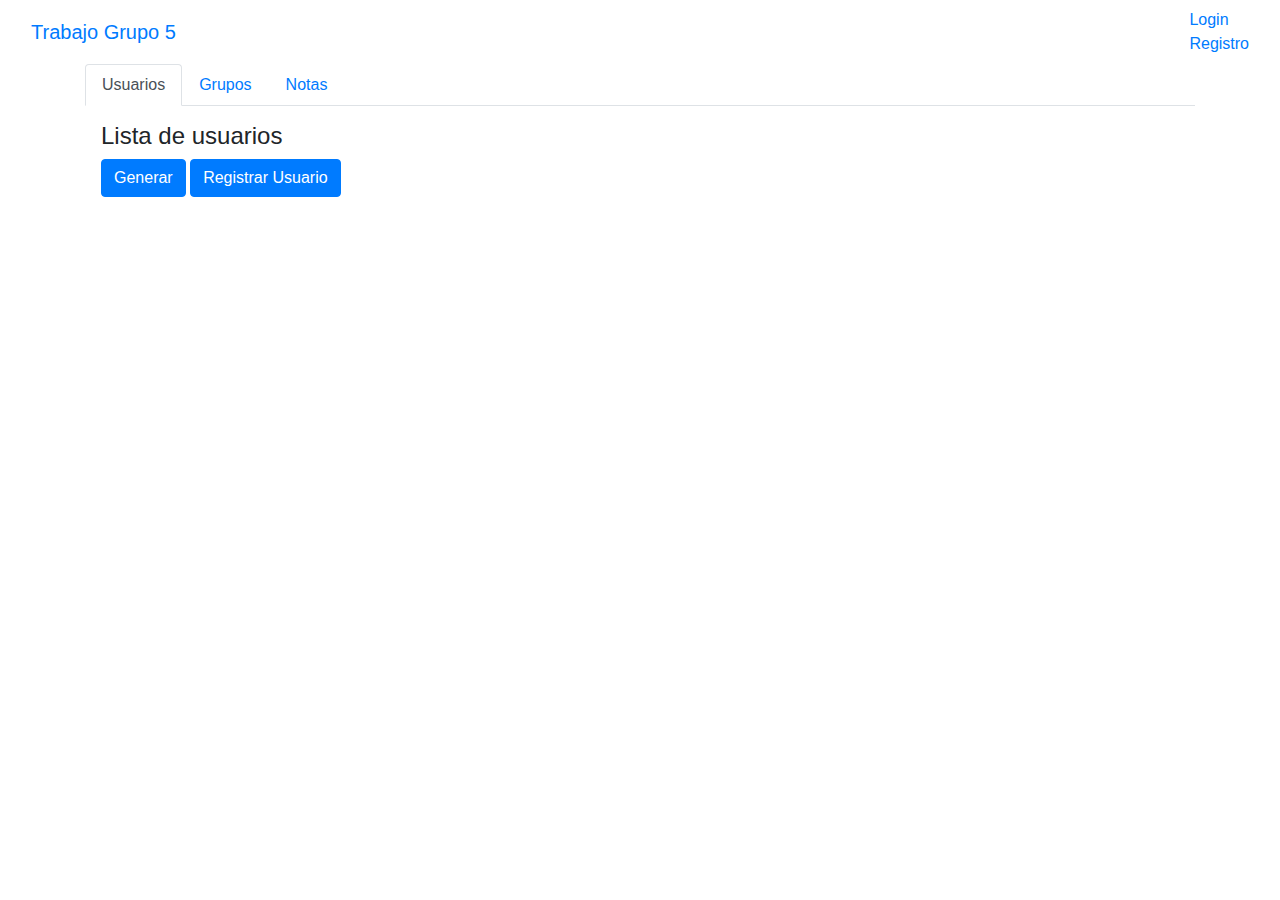
==== Index.html @ c3706740 "merge" ====
<!DOCTYPE html>
<html lang="es">

<head>
    <title>Trabajo Grupo 5</title>
    <meta charset="utf-8" />
    <meta name="viewport" content="width=device-width, initial-scale=1" />
    <link rel="stylesheet" href="https://maxcdn.bootstrapcdn.com/bootstrap/4.0.0/css/bootstrap.min.css" integrity="sha384-Gn5384xqQ1aoWXA+058RXPxPg6fy4IWvTNh0E263XmFcJlSAwiGgFAW/dAiS6JXm" crossorigin="anonymous" />

    <link rel="stylesheet" href="styles.css" />
</head>

<body>
    <nav class="navbar navbar-default">
        <div class="container-fluid">
            <div class="navbar-header">
                <a class="navbar-brand" href="#">Trabajo Grupo 5</a>
            </div>
            <ul class="nav navbar-nav">
                <li>
                    <a href="#" id="btnLogin" name="btnLogin" value="Login" data-toggle="modal" data-target="#modalLogin">Login</a
            >
          </li>
          <li>
            <a
              href="#"
              id="btnRegistro"
              name="btnRegistro"
              value="Registro"
              data-toggle="modal"
              data-target="#modalRegistroUsuario"
              >Registro</a
            >
          </li>
        </ul>
      </div>
    </nav>

    <div class="container">
      <div class="row">
        <div class="col-12">
          <nav>
            <div class="nav nav-tabs" id="nav-tab" role="tablist">
              <a
                class="nav-item nav-link active"
                id="nav-home-tab"
                data-toggle="tab"
                href="#contenedor-usuarios"
                role="tab"
                aria-controls="nav-home"
                aria-selected="true"
                >Usuarios</a
              >
              <a
                class="nav-item nav-link"
                id="nav-profile-tab"
                data-toggle="tab"
                href="#contenedor-grupos"
                role="tab"
                aria-controls="nav-profile"
                aria-selected="false"
                >Grupos</a
              >
              <a
                class="nav-item nav-link"
                id="nav-contact-tab"
                data-toggle="tab"
                href="#contenedor-notas"
                role="tab"
                aria-controls="nav-contact"
                aria-selected="false"
                >Notas</a
              >
            </div>
          </nav>
          <div class="tab-content" id="nav-tabContent">
            <!--CONTENEDOR DE USUARIOS-->
            <div
              class="tab-pane fade active show p-3"
              id="contenedor-usuarios"
              role="tabpanel"
              aria-labelledby="nav-home-tab"
            >
              <h4>Lista de usuarios</h4>
              <input
                type="button"
                class="btn btn-primary"
                onclick="generarTablaUsuarios();"
                value="Generar"
              />

              <button
                type="button"
                class="btn btn-primary"
                data-toggle="modal"
                data-target="#modalRegistroUsuario"
              >
                Registrar Usuario
              </button>
            </div>
            <!--FIN CONTENEDOR USUARIO-->

            <!--CONTENEDOR DE GRUPOS-->
            <div
              class="tab-pane fade p-3"
              id="contenedor-grupos"
              role="tabpanel"
              aria-labelledby="nav-home-tab"
            >
              <h4>Lista de grupos</h4>
              <button
                type="button"
                class="btn btn-primary"
                data-toggle="modal"
                data-target="#modalRegistroGrupos"
                ;
              >
                Crear grupo
              </button>

              <input
                type="button"
                class="btn btn-primary"
                id="generarTablaGrupos"
                onclick="generarTablaGrupos();"
                value="Generar"
              />
            </div>

            <!--CONTENEDOR DE NOTAS-->
            <div
              class="tab-pane fade p-3"
              id="contenedor-notas"
              role="tabpanel"
              aria-labelledby="nav-contact-tab"
            >
              <h4>Lista de notas</h4>
              <button
                type="button"
                class="btn btn-primary"
                data-toggle="modal"
                data-target="#modalCreacionNota"
              >
                Nueva nota
              </button>
              <button
                type="button"
                class="btn btn-primary"
                data-toggle="modal"
                data-target="#modalBusquedaUsuario"
              >
              Notas por usuario
              </button>
<<<<<<< HEAD
              <button
                type="button"
                class="btn btn-primary"
                data-toggle="modal"
                data-target="#modalBusquedaUsuario"
              >
              Notas por usuario
              </button>

=======
>>>>>>> notas
            </div>
            <div id="imprimeNotas"></div>
          </div>
        </div>
      </div>
    </div>

    <!------------------MODALES------------------>

    <!--MODAL LOGIN-->
    <div class="modal" tabindex="-1" role="dialog" id="modalLogin">
      <div class="modal-dialog" role="document">
        <div class="modal-content">
          <div class="modal-body">
            <form name="frmLogin" action="notas.html" class="form-horizontal">
              <fieldset>
                <!-- Form Name -->
                <legend>Login</legend>

                <div class="alert text-center ocultar" role="alert"></div>
                <!-- Text input-->
                <div class="form-group">
                  <label class="col-md-4 control-label" for="txtNombreUsuario"
                    >Nombre de Usuario</label
                  >
                  <div class="col-md-4">
                    <input
                      id="txtNombreUsuario"
                      name="txtNombreUsuario"
                      type="text"
                      placeholder="Mail"
                      class="form-control input-md"
                      required
                    />
                  </div>
                </div>

                <!-- Text input-->
                <div class="form-group">
                  <label class="col-md-4 control-label" for="txtContraseña"
                    >Contraseña</label
                  >
                  <div class="col-md-4">
                    <input
                      id="txtContraseña"
                      name="txtContraseña"
                      type="text"
                      placeholder="Contraseña"
                      class="form-control input-md"
                      required
                    />
                  </div>
                </div>

                <!-- Button -->
                <div class="form-group">
                  <label
                    class="col-md-4 control-label"
                    for="btnModalLogin"
                  ></label>
                  <div class="col-md-4">
                    <input
                      type="button"
                      id="btnModalLogin"
                      name="btnModalLogin"
                      class="btn btn-primary"
                      value="Entrar"
                      onclick=""
                    />
                    <input
                      type="button"
                      id="btnCerrarModalLogin"
                      name="btnCerrarModalLogin"
                      class="btn btn-primary"
                      value="Cerrar"
                      data-dismiss="modal"
                    />
                  </div>
                </div>
              </fieldset>
            </form>
          </div>
        </div>
      </div>
    </div>

    <!--MODAL REGISTRO-->
    <div class="modal" tabindex="-1" role="dialog" id="modalRegistroUsuario">
      <div class="modal-dialog" role="document">
        <div class="modal-content">
          <div class="modal-body">
            <form name="frmRegistro" class="form-horizontal">
              <div class="alert ocultar text-center" role="alert"></div>
              <!-- Text input-->
              <div class="form-group">
                <label class="control-label" for="txtNombre">Nombre</label>

                <input
                  id="txtNombre"
                  name="txtNombre"
                  type="text"
                  placeholder="Nombre"
                  class="form-control input-md"
                />
                <small class="form-text text-danger"></small>
              </div>

              <!-- Text input-->
              <div class="form-group">
                <label class="control-label" for="txtIdUsuario"
                  >Nombre de usuario</label
                >

                <input
                  id="txtIdUsuario"
                  name="txtIdUsuario"
                  type="text"
                  placeholder="Id de usuario"
                  class="form-control input-md"
                />
                <small class="form-text text-danger"></small>
              </div>

              <!-- Text input-->
              <div class="form-group">
                <label class="control-label" for="txtMail">E-Mail</label>

                <input
                  id="txtMail"
                  name="txtMail"
                  type="text"
                  id="iptRegistroEmail"
                  placeholder="Mail"
                  class="form-control input-md"
                />
                <small class="form-text text-danger"></small>
              </div>

              <!-- Text input-->
              <div class="form-group">
                <label class="control-label" for="txtContraseña"
                  >Contraseña</label
                >

                <input
                  id="txtContraseña"
                  name="txtContraseña"
                  id="iptRegistroPassword"
                  type="password"
                  placeholder="Contraseña"
                  class="form-control input-md"
                />
                <small class="form-text text-danger"></small>
              </div>
            </form>
          </div>
          <div class="modal-footer">
            <input
              type="button"
              class="btn btn-primary"
              value="Registrarse"
              id="btnRegistrarUsuario"
            />
            <button
              type="button"
              class="btn btn-secondary"
              data-dismiss="modal"
            >
              Close
            </button>
          </div>
        </div>
      </div>
    </div>

    <!--MODAL EDITAR USUARIO-->
    <div class="modal" tabindex="-1" role="dialog" id="modalEditarUsuario">
      <div class="modal-dialog" role="document">
        <div class="modal-content">
          <div class="modal-body">
            <form name="frmEdicion" class="form-horizontal">
              <div class="alert ocultar text-center" role="alert"></div>
              <!-- Text input-->
              <div class="form-group">
                <label class="control-label" for="txtNombre">Nombre</label>

                <input
                  name="txtNombre"
                  type="text"
                  placeholder="Nombre"
                  class="form-control input-md"
                />
                <small class="form-text text-danger"></small>
              </div>

              <!-- Text input-->
              <div class="form-group">
                <label class="control-label" for="txtIdUsuario"
                  >Nombre de usuario</label
                >

                <input
                  name="txtIdUsuario"
                  type="text"
                  placeholder="Id de usuario"
                  class="form-control input-md"
                />
                <small class="form-text text-danger"></small>
              </div>

              <!-- Text input-->
              <div class="form-group">
                <label class="control-label" for="txtMail">E-Mail</label>

                <input
                  name="txtMail"
                  type="text"
                  placeholder="Mail"
                  class="form-control input-md"
                />
                <small class="form-text text-danger"></small>
              </div>

              <!-- Text input-->
              <div class="form-group">
                <label class="control-label" for="txtContraseña"
                  >Contraseña</label
                >

                <input
                  name="txtContraseña"
                  type="password"
                  placeholder="Contraseña"
                  class="form-control input-md"
                />
                <small class="form-text text-danger"></small>
              </div>
            </form>
          </div>
          <div class="modal-footer">
            <input
              type="button"
              class="btn btn-primary"
              value="Modificar Usuario"
              id="btnModificarUsuario"
            />
            <button
              type="button"
              class="btn btn-secondary"
              data-dismiss="modal"
            >
              Close
            </button>
          </div>
        </div>
      </div>
    </div>

    <!--MODAL AÑADIR GRUPOS-->
    <div
      class="modal"
      tabindex="-1"
      role="dialog"
      name="modalRegistroGrupos"
      id="modalRegistroGrupos"
    >
      <div class="modal-dialog" role="document">
        <div class="modal-content">
          <div class="modal-body">
            <form name="frmAñadirGrupo" class="form-horizontal">
              <div class="alert ocultar text-center" role="alert"></div>

              <!-- Text input-->
              <div class="form-group">
                <label class="control-label" for="txtNombre">Nombre</label>
                <input
                  name="txtNombreGrupo"
                  type="text"
                  placeholder="Nombre del grupo"
                  class="form-control input-md"
                />
                <small class="form-text text-danger"></small>
              </div>

              <!-- Text input-->
              <div class="form-group">
                <label for="exampleFormControlSelect2"
                  >Integrantes del grupo</label
                >
                <select
                  multiple
                  class="form-control"
                  name="usuariosGrupos"
                  id="usuariosGrupos"
                ></select>
                <small class="form-text text-danger"></small>
              </div>

              <input
                type="button"
                class="btn btn-primary"
                value="Crear grupo"
                id="btnCrearGrupos"
              />
            </form>
          </div>
        </div>
      </div>
    </div>

    <!--MODAL AÑADIR NOTA-->
    <div
      class="modal"
      tabindex="-1"
      role="dialog"
      name="modalCreacionNota"
      id="modalCreacionNota"
    >
      <div class="modal-dialog" role="document">
        <div class="modal-content">
          <div class="modal-body">
            <h3>Nueva nota</h3>
            <form name="frmNuevaNota" class="form-horizontal">
              <div class="alert ocultar text-center" role="alert"></div>

              <!-- Text input-->
              <div class="form-group">
                <label class="control-label" for="txtTituloNota">Título</label>
                <input
                  name="txtTituloNota"
                  type="text"
                  placeholder="Título de la nota"
                  id="txtTituloNota"
                  class="form-control input-md"
                />
                <small class="form-text text-danger"></small>
              </div>

              <!-- Text input-->
              <div class="form-group">
                <label for="contenidoNota">Contenido</label>
                <textarea
                  class="form-control"
                  id="contenidoNota"
                  rows="3"
                ></textarea>
                <small class="form-text text-danger"></small>
              </div>

              <!--COLLAPSABLE-->

              <p>Pertenece a:</p>

              <div class="list-group" id="myList" role="tablist">
                <a
                  class="list-group-item list-group-item-action active"
                  data-toggle="list"
                  href="#UsuarioEnlace"
                  role="tab"
                  >Usuario</a
                >
                <a
                  class="list-group-item list-group-item-action"
                  data-toggle="list"
                  href="#GrupoEnlace"
                  role="tab"
                  >Grupo</a
                >
              </div>

              <!-- Tab panes -->
              <div class="tab-content">
                <div class="tab-pane active" id="UsuarioEnlace" role="tabpanel">
                  <div class="form-group">
                    <label for="usuarioPropietario">Usuario: </label>
                    <select
                      class="form-control"
                      name="usuarioPropietario"
                      id="usuarioPropietario"
                    >
                      <option selected>Escoja un usuario</option>
                    </select>
                    <small class="form-text text-danger"></small>
                  </div>
                </div>

                <div class="tab-pane" id="GrupoEnlace" role="tabpanel">
                  <div class="form-group">
                    <label for="grupoPropietario">Grupo: </label>
                    <select
                      class="form-control"
                      name="grupoPropietario"
                      id="grupoPropietario"
                    >
                      <option selected>Escoja un Grupo</option>
                    </select>
                    <small class="form-text text-danger"></small>
                  </div>
                </div>
              </div>
              <!--FIN COLLAPSABLE-->
              <div name="rbPrioridad" id="rbPrioridad">
                <p>Prioridad: </p>
                <div class="form-check form-check-inline">
                  <input class="form-check-input" type="radio" name="radio" id="radio" value="alta">
                  <label class="form-check-label" for="inlineRadio1">Alta</label>
                </div>
                <div class="form-check form-check-inline">
                  <input class="form-check-input" type="radio" name="radio" id="radio" value="media">
                  <label class="form-check-label" for="inlineRadio2">Media</label>
                </div>
                <div class="form-check form-check-inline">
                  <input class="form-check-input" type="radio" name="radio" id="radio" value="baja" selected>
                  <label class="form-check-label" for="inlineRadio3">Baja</label>
                </div>
            </div>
            <small class="form-text text-danger"></small>
            <div>
              <input type="button" class="btn btn-primary" value="Añadir nota" id="btnCrearNota" name="btnCrearNota"/>
            </div>
              </form>
          </div>
        </div>
<<<<<<< HEAD
        

                <!--MODAL AÑADIR NOTA-->
                <div class="modal" tabindex="-1" role="dialog" name="modalCreacionNota" id="modalCreacionNota">
                  <div class="modal-dialog" role="document">
                    <div class="modal-content">
                      <div class="modal-body">
                        <h3>Nueva nota</h3>
                        <form name="frmNuevaNota" class="form-horizontal">
                          <div class="alert ocultar text-center" role="alert"></div>
        
                          <!-- Text input-->
                          <div class="form-group">
                            <label class="control-label" for="txtTituloNota">Título</label>
                            <input
                              name="txtTituloNota"
                              type="text"
                              placeholder="Título de la nota"
                              id="txtTituloNota"
                              class="form-control input-md"
                            />
                            <small class="form-text text-danger"></small>
                          </div>
            
                          <!-- Text input-->
                          <div class="form-group">
                            <label for="contenidoNota">Contenido</label>
                            <textarea  class="form-control" id="contenidoNota" rows="3"></textarea>
                            <small class="form-text text-danger"></small>
                          </div>
                          
                          <div class="form-group">
                            <label for="usuarioPropietario">Pertenece a: </label>
                            <select class="form-control" name="usuarioPropietario" id="usuarioPropietario" >
                              <option selected>Escoja un usuario</option>
                            </select>
                            <small class="form-text text-danger"></small>
                          </div>

                          
                          <div name="rbPrioridad" id="rbPrioridad">
                            <p>Prioridad: </p>
                            <div class="form-check form-check-inline">
                              <input class="form-check-input" type="radio" name="radio" id="radio" value="alta">
                              <label class="form-check-label" for="inlineRadio1">Alta</label>
                            </div>
                            <div class="form-check form-check-inline">
                              <input class="form-check-input" type="radio" name="radio" id="radio" value="media">
                              <label class="form-check-label" for="inlineRadio2">Media</label>
                            </div>
                            <div class="form-check form-check-inline">
                              <input class="form-check-input" type="radio" name="radio" id="radio" value="baja" selected>
                              <label class="form-check-label" for="inlineRadio3">Baja</label>
                            </div>
                        </div>
                        <small class="form-text text-danger"></small>
                        <div>
                          <input type="button" class="btn btn-primary" value="Añadir nota" id="btnCrearNota" name="btnCrearNota"/>
                        </div>
        
                        </form>
                      </div>
                    </div>
                  </div>
                </div>

              <!--MODAL NOTA POR USUARIO-->
                <div class="modal" tabindex="-1" role="dialog" name="modalBusquedaUsuario" id="modalBusquedaUsuario">
                  <div class="modal-dialog" role="document">
                    <div class="modal-content">
                      <div class="modal-body">
                        <h3>Busqueda por usuario</h3>
                        <form name="frmUsuarioABuscar" class="form-horizontal">
                          <div class="alert ocultar text-center" role="alert"></div>
        
                          <!-- Text input-->
                          <div class="form-group">
                            <label class="control-label" for="txtUsuarioABuscar">Nombre del usuario</label>
                            <input
                              name="txtUsuarioABuscar"
                              type="text"
                              placeholder="Nombre del usuario"
                              id="txtUsuarioABuscar"
                              class="form-control input-md"
                            />
                            <small class="form-text text-danger"></small>
                          </div>
            
                          <div>
                            <input type="button" class="btn btn-primary" value="Ver notas" id="btnBuscarNotas" name="btnBuscarNotas"/>
                          </div>
        
                        </form>
                      </div>
                    </div>
                  </div>
                </div>
=======
      </div>
    </div>
    <!--MODAL NOTA POR USUARIO-->
    <div class="modal" tabindex="-1" role="dialog" name="modalBusquedaUsuario" id="modalBusquedaUsuario">
      <div class="modal-dialog" role="document">
        <div class="modal-content">
          <div class="modal-body">
            <h3>Busqueda por usuario</h3>
            <form name="frmUsuarioABuscar" class="form-horizontal">
              <div class="alert ocultar text-center" role="alert"></div>
>>>>>>> notas

              <!-- Text input-->
              <div class="form-group">
                <label class="control-label" for="txtUsuarioABuscar">Nombre del usuario</label>
                <input
                  name="txtUsuarioABuscar"
                  type="text"
                  placeholder="Nombre del usuario"
                  id="txtUsuarioABuscar"
                  class="form-control input-md"
                />
                <small class="form-text text-danger"></small>
              </div>

              <div>
                <input type="button" class="btn btn-primary" value="Ver notas" id="btnBuscarNotas" name="btnBuscarNotas"/>
              </div>

            </form>
          </div>
        </div>
      </div>
    </div>
    <script
      src="https://code.jquery.com/jquery-3.2.1.slim.min.js"
      integrity="sha384-KJ3o2DKtIkvYIK3UENzmM7KCkRr/rE9/Qpg6aAZGJwFDMVNA/GpGFF93hXpG5KkN"
      crossorigin="anonymous"
    ></script>
    <script
      src="https://cdnjs.cloudflare.com/ajax/libs/popper.js/1.12.9/umd/popper.min.js"
      integrity="sha384-ApNbgh9B+Y1QKtv3Rn7W3mgPxhU9K/ScQsAP7hUibX39j7fakFPskvXusvfa0b4Q"
      crossorigin="anonymous"
    ></script>
    <script
      src="https://maxcdn.bootstrapcdn.com/bootstrap/4.0.0/js/bootstrap.min.js"
      integrity="sha384-JZR6Spejh4U02d8jOt6vLEHfe/JQGiRRSQQxSfFWpi1MquVdAyjUar5+76PVCmYl"
      crossorigin="anonymous"
    ></script>
  </body>
  <script src="js/objetos.js"></script>
  <script src="js/codigo.js"></script>
</html>
---- styles.css ----
.ocultar{
    display:none;
}

.fondo-editar{
    background-image: url('img/editar.svg');
    width: 20px;
    height: 20px;
    cursor: pointer;
    background-size: cover;
}

.fondo-eliminar{
    background-image: url('img/eliminar.svg');
    width: 20px;
    height: 20px;
    cursor: pointer;
    background-size: cover;
}
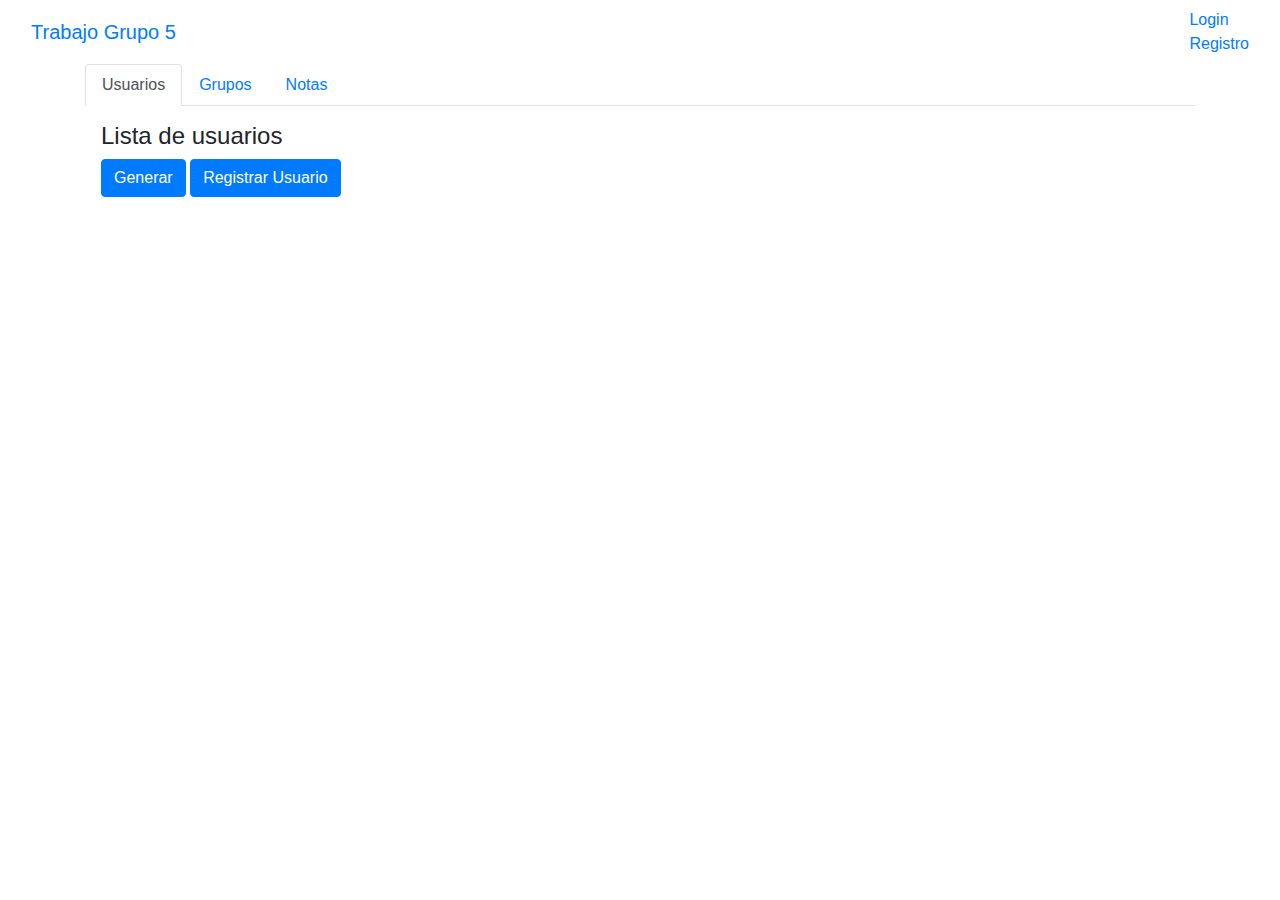
==== commit febc773b: "sin conflictos" ====
--- a/Index.html
+++ b/Index.html
@@ -151,18 +151,6 @@
               >
               Notas por usuario
               </button>
-<<<<<<< HEAD
-              <button
-                type="button"
-                class="btn btn-primary"
-                data-toggle="modal"
-                data-target="#modalBusquedaUsuario"
-              >
-              Notas por usuario
-              </button>
-
-=======
->>>>>>> notas
             </div>
             <div id="imprimeNotas"></div>
           </div>
@@ -586,105 +574,7 @@
               </form>
           </div>
         </div>
-<<<<<<< HEAD
-        
-
-                <!--MODAL AÑADIR NOTA-->
-                <div class="modal" tabindex="-1" role="dialog" name="modalCreacionNota" id="modalCreacionNota">
-                  <div class="modal-dialog" role="document">
-                    <div class="modal-content">
-                      <div class="modal-body">
-                        <h3>Nueva nota</h3>
-                        <form name="frmNuevaNota" class="form-horizontal">
-                          <div class="alert ocultar text-center" role="alert"></div>
-        
-                          <!-- Text input-->
-                          <div class="form-group">
-                            <label class="control-label" for="txtTituloNota">Título</label>
-                            <input
-                              name="txtTituloNota"
-                              type="text"
-                              placeholder="Título de la nota"
-                              id="txtTituloNota"
-                              class="form-control input-md"
-                            />
-                            <small class="form-text text-danger"></small>
-                          </div>
-            
-                          <!-- Text input-->
-                          <div class="form-group">
-                            <label for="contenidoNota">Contenido</label>
-                            <textarea  class="form-control" id="contenidoNota" rows="3"></textarea>
-                            <small class="form-text text-danger"></small>
-                          </div>
-                          
-                          <div class="form-group">
-                            <label for="usuarioPropietario">Pertenece a: </label>
-                            <select class="form-control" name="usuarioPropietario" id="usuarioPropietario" >
-                              <option selected>Escoja un usuario</option>
-                            </select>
-                            <small class="form-text text-danger"></small>
-                          </div>
-
-                          
-                          <div name="rbPrioridad" id="rbPrioridad">
-                            <p>Prioridad: </p>
-                            <div class="form-check form-check-inline">
-                              <input class="form-check-input" type="radio" name="radio" id="radio" value="alta">
-                              <label class="form-check-label" for="inlineRadio1">Alta</label>
-                            </div>
-                            <div class="form-check form-check-inline">
-                              <input class="form-check-input" type="radio" name="radio" id="radio" value="media">
-                              <label class="form-check-label" for="inlineRadio2">Media</label>
-                            </div>
-                            <div class="form-check form-check-inline">
-                              <input class="form-check-input" type="radio" name="radio" id="radio" value="baja" selected>
-                              <label class="form-check-label" for="inlineRadio3">Baja</label>
-                            </div>
-                        </div>
-                        <small class="form-text text-danger"></small>
-                        <div>
-                          <input type="button" class="btn btn-primary" value="Añadir nota" id="btnCrearNota" name="btnCrearNota"/>
-                        </div>
-        
-                        </form>
-                      </div>
-                    </div>
-                  </div>
-                </div>
-
-              <!--MODAL NOTA POR USUARIO-->
-                <div class="modal" tabindex="-1" role="dialog" name="modalBusquedaUsuario" id="modalBusquedaUsuario">
-                  <div class="modal-dialog" role="document">
-                    <div class="modal-content">
-                      <div class="modal-body">
-                        <h3>Busqueda por usuario</h3>
-                        <form name="frmUsuarioABuscar" class="form-horizontal">
-                          <div class="alert ocultar text-center" role="alert"></div>
-        
-                          <!-- Text input-->
-                          <div class="form-group">
-                            <label class="control-label" for="txtUsuarioABuscar">Nombre del usuario</label>
-                            <input
-                              name="txtUsuarioABuscar"
-                              type="text"
-                              placeholder="Nombre del usuario"
-                              id="txtUsuarioABuscar"
-                              class="form-control input-md"
-                            />
-                            <small class="form-text text-danger"></small>
-                          </div>
-            
-                          <div>
-                            <input type="button" class="btn btn-primary" value="Ver notas" id="btnBuscarNotas" name="btnBuscarNotas"/>
-                          </div>
-        
-                        </form>
-                      </div>
-                    </div>
-                  </div>
-                </div>
-=======
+
       </div>
     </div>
     <!--MODAL NOTA POR USUARIO-->
@@ -695,7 +585,6 @@
             <h3>Busqueda por usuario</h3>
             <form name="frmUsuarioABuscar" class="form-horizontal">
               <div class="alert ocultar text-center" role="alert"></div>
->>>>>>> notas
 
               <!-- Text input-->
               <div class="form-group">
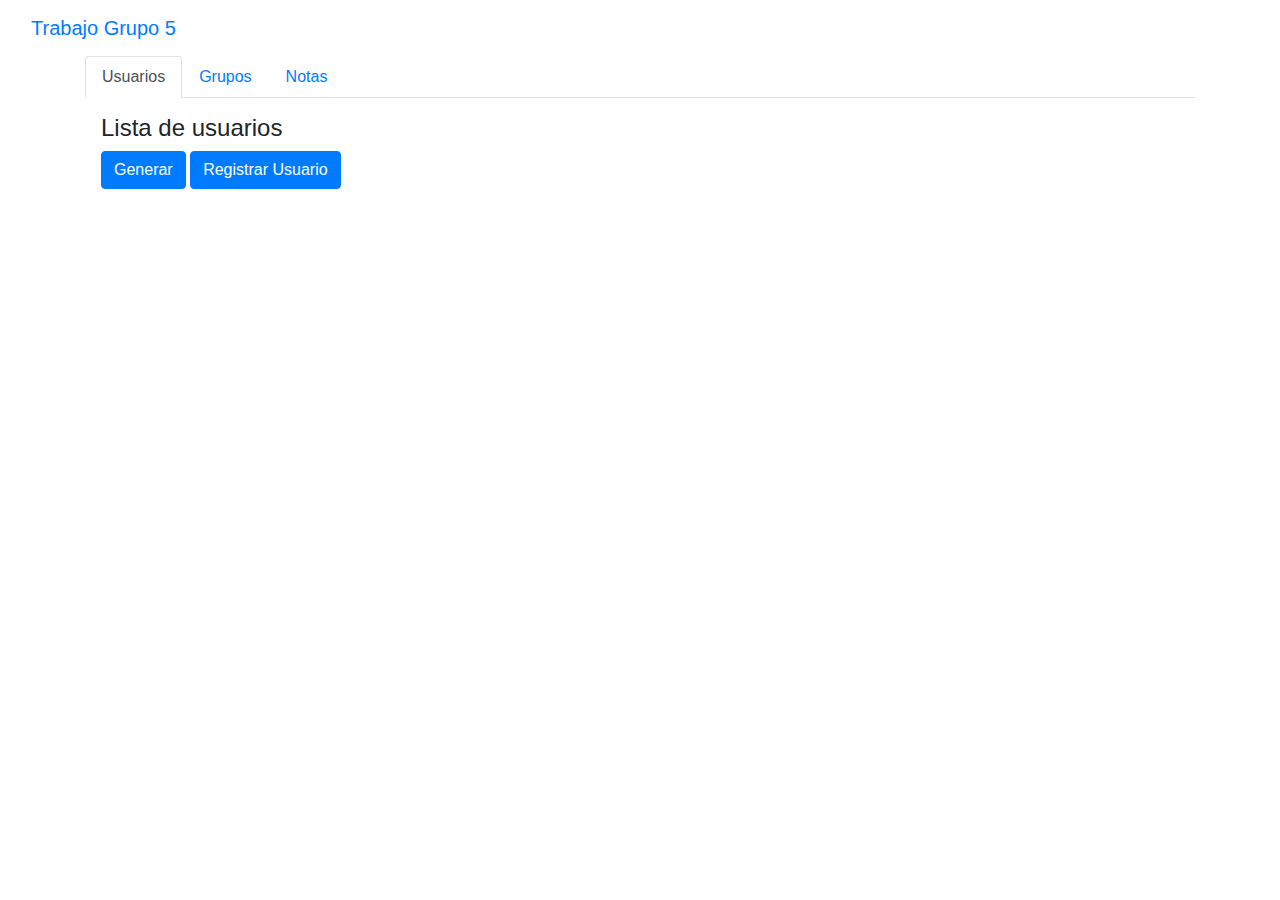
==== commit 666301d0: "Lo de generar Usuarios no funciona con el xml, no me sale" ====
--- a/Index.html
+++ b/Index.html
@@ -16,40 +16,15 @@
             <div class="navbar-header">
                 <a class="navbar-brand" href="#">Trabajo Grupo 5</a>
             </div>
-            <ul class="nav navbar-nav">
-                <li>
-                    <a href="#" id="btnLogin" name="btnLogin" value="Login" data-toggle="modal" data-target="#modalLogin">Login</a
-            >
-          </li>
-          <li>
-            <a
-              href="#"
-              id="btnRegistro"
-              name="btnRegistro"
-              value="Registro"
-              data-toggle="modal"
-              data-target="#modalRegistroUsuario"
-              >Registro</a
-            >
-          </li>
-        </ul>
-      </div>
+        </div>
     </nav>
 
     <div class="container">
-      <div class="row">
-        <div class="col-12">
-          <nav>
-            <div class="nav nav-tabs" id="nav-tab" role="tablist">
-              <a
-                class="nav-item nav-link active"
-                id="nav-home-tab"
-                data-toggle="tab"
-                href="#contenedor-usuarios"
-                role="tab"
-                aria-controls="nav-home"
-                aria-selected="true"
-                >Usuarios</a
+        <div class="row">
+            <div class="col-12">
+                <nav>
+                    <div class="nav nav-tabs" id="nav-tab" role="tablist">
+                        <a class="nav-item nav-link active" id="nav-home-tab" data-toggle="tab" href="#contenedor-usuarios" role="tab" aria-controls="nav-home" aria-selected="true">Usuarios</a
               >
               <a
                 class="nav-item nav-link"
@@ -97,6 +72,7 @@
               >
                 Registrar Usuario
               </button>
+              <table id="tabla"></table>
             </div>
             <!--FIN CONTENEDOR USUARIO-->
 
@@ -108,23 +84,21 @@
               aria-labelledby="nav-home-tab"
             >
               <h4>Lista de grupos</h4>
-              <button
+              <input
+              type="button"
+              class="btn btn-primary"
+              id="generarTablaGrupos"
+
+              value="Actualizar"
+            />
+            <button
                 type="button"
                 class="btn btn-primary"
                 data-toggle="modal"
-                data-target="#modalRegistroGrupos"
-                ;
+                data-target="#modalRegistroGrupos";
               >
-                Crear grupo
+              Crear grupo
               </button>
-
-              <input
-                type="button"
-                class="btn btn-primary"
-                id="generarTablaGrupos"
-                onclick="generarTablaGrupos();"
-                value="Generar"
-              />
             </div>
 
             <!--CONTENEDOR DE NOTAS-->
@@ -141,7 +115,7 @@
                 data-toggle="modal"
                 data-target="#modalCreacionNota"
               >
-                Nueva nota
+              Nueva nota
               </button>
               <button
                 type="button"
@@ -151,8 +125,18 @@
               >
               Notas por usuario
               </button>
-            </div>
+
+              <button
+              type="button"
+              class="btn btn-primary"
+              data-toggle="modal"
+              data-target="#modalBusquedaGrupo"
+            >
+            Notas por grupo
+            </button>
             <div id="imprimeNotas"></div>
+            </div>
+            
           </div>
         </div>
       </div>
@@ -224,7 +208,7 @@
                       type="button"
                       id="btnCerrarModalLogin"
                       name="btnCerrarModalLogin"
-                      class="btn btn-primary"
+                      class="btn btn-danger"
                       value="Cerrar"
                       data-dismiss="modal"
                     />
@@ -246,7 +230,9 @@
               <div class="alert ocultar text-center" role="alert"></div>
               <!-- Text input-->
               <div class="form-group">
-                <label class="control-label" for="txtNombre">Nombre</label>
+                <label class="control-label" for="txtNombre"
+                  >Nombre</label
+                >
 
                 <input
                   id="txtNombre"
@@ -276,7 +262,9 @@
 
               <!-- Text input-->
               <div class="form-group">
-                <label class="control-label" for="txtMail">E-Mail</label>
+                <label class="control-label" for="txtMail"
+                  >E-Mail</label
+                >
 
                 <input
                   id="txtMail"
@@ -316,10 +304,10 @@
             />
             <button
               type="button"
-              class="btn btn-secondary"
+              class="btn btn-danger"
               data-dismiss="modal"
             >
-              Close
+              Cerrar
             </button>
           </div>
         </div>
@@ -335,7 +323,9 @@
               <div class="alert ocultar text-center" role="alert"></div>
               <!-- Text input-->
               <div class="form-group">
-                <label class="control-label" for="txtNombre">Nombre</label>
+                <label class="control-label" for="txtNombre"
+                  >Nombre</label
+                >
 
                 <input
                   name="txtNombre"
@@ -363,7 +353,9 @@
 
               <!-- Text input-->
               <div class="form-group">
-                <label class="control-label" for="txtMail">E-Mail</label>
+                <label class="control-label" for="txtMail"
+                  >E-Mail</label
+                >
 
                 <input
                   name="txtMail"
@@ -399,231 +391,212 @@
             />
             <button
               type="button"
-              class="btn btn-secondary"
+              class="btn btn-danger"
               data-dismiss="modal"
             >
-              Close
+              Cerrar
             </button>
           </div>
         </div>
       </div>
     </div>
 
-    <!--MODAL AÑADIR GRUPOS-->
-    <div
-      class="modal"
-      tabindex="-1"
-      role="dialog"
-      name="modalRegistroGrupos"
-      id="modalRegistroGrupos"
-    >
-      <div class="modal-dialog" role="document">
-        <div class="modal-content">
-          <div class="modal-body">
-            <form name="frmAñadirGrupo" class="form-horizontal">
-              <div class="alert ocultar text-center" role="alert"></div>
-
-              <!-- Text input-->
-              <div class="form-group">
-                <label class="control-label" for="txtNombre">Nombre</label>
-                <input
-                  name="txtNombreGrupo"
-                  type="text"
-                  placeholder="Nombre del grupo"
-                  class="form-control input-md"
-                />
-                <small class="form-text text-danger"></small>
-              </div>
-
-              <!-- Text input-->
-              <div class="form-group">
-                <label for="exampleFormControlSelect2"
-                  >Integrantes del grupo</label
-                >
-                <select
-                  multiple
-                  class="form-control"
-                  name="usuariosGrupos"
-                  id="usuariosGrupos"
-                ></select>
-                <small class="form-text text-danger"></small>
-              </div>
-
-              <input
-                type="button"
-                class="btn btn-primary"
-                value="Crear grupo"
-                id="btnCrearGrupos"
-              />
-            </form>
-          </div>
-        </div>
-      </div>
-    </div>
-
-    <!--MODAL AÑADIR NOTA-->
-    <div
-      class="modal"
-      tabindex="-1"
-      role="dialog"
-      name="modalCreacionNota"
-      id="modalCreacionNota"
-    >
-      <div class="modal-dialog" role="document">
-        <div class="modal-content">
-          <div class="modal-body">
-            <h3>Nueva nota</h3>
-            <form name="frmNuevaNota" class="form-horizontal">
-              <div class="alert ocultar text-center" role="alert"></div>
-
-              <!-- Text input-->
-              <div class="form-group">
-                <label class="control-label" for="txtTituloNota">Título</label>
-                <input
-                  name="txtTituloNota"
-                  type="text"
-                  placeholder="Título de la nota"
-                  id="txtTituloNota"
-                  class="form-control input-md"
-                />
-                <small class="form-text text-danger"></small>
-              </div>
-
-              <!-- Text input-->
-              <div class="form-group">
-                <label for="contenidoNota">Contenido</label>
-                <textarea
-                  class="form-control"
-                  id="contenidoNota"
-                  rows="3"
-                ></textarea>
-                <small class="form-text text-danger"></small>
-              </div>
-
-              <!--COLLAPSABLE-->
-
-              <p>Pertenece a:</p>
-
-              <div class="list-group" id="myList" role="tablist">
-                <a
-                  class="list-group-item list-group-item-action active"
-                  data-toggle="list"
-                  href="#UsuarioEnlace"
-                  role="tab"
-                  >Usuario</a
-                >
-                <a
-                  class="list-group-item list-group-item-action"
-                  data-toggle="list"
-                  href="#GrupoEnlace"
-                  role="tab"
-                  >Grupo</a
-                >
-              </div>
-
-              <!-- Tab panes -->
-              <div class="tab-content">
-                <div class="tab-pane active" id="UsuarioEnlace" role="tabpanel">
+        <!--MODAL AÑADIR GRUPOS-->
+        <div class="modal" tabindex="-1" role="dialog" name="modalRegistroGrupos" id="modalRegistroGrupos">
+          <div class="modal-dialog" role="document">
+            <div class="modal-content">
+              <div class="modal-body">
+                <form name="frmAñadirGrupo" class="form-horizontal">
+                  <div class="alert ocultar text-center" role="alert"></div>
+
+                  <!-- Text input-->
                   <div class="form-group">
-                    <label for="usuarioPropietario">Usuario: </label>
-                    <select
-                      class="form-control"
-                      name="usuarioPropietario"
-                      id="usuarioPropietario"
-                    >
-                      <option selected>Escoja un usuario</option>
+                    <label class="control-label" for="txtNombre">Nombre</label>
+                    <input
+                      name="txtNombreGrupo"
+                      type="text"
+                      placeholder="Nombre del grupo"
+                      class="form-control input-md"
+                    />
+                    <small class="form-text text-danger"></small>
+                  </div>
+    
+                  <!-- Text input-->
+                  <div class="form-group">
+                    <label for="exampleFormControlSelect2">Integrantes del grupo</label>
+                    <select multiple class="form-control" name="usuariosGrupos" id="usuariosGrupos">
+                      
                     </select>
                     <small class="form-text text-danger"></small>
                   </div>
-                </div>
-
-                <div class="tab-pane" id="GrupoEnlace" role="tabpanel">
-                  <div class="form-group">
-                    <label for="grupoPropietario">Grupo: </label>
-                    <select
-                      class="form-control"
-                      name="grupoPropietario"
-                      id="grupoPropietario"
-                    >
-                      <option selected>Escoja un Grupo</option>
+
+                  <input
+                  type="button"
+                  class="btn btn-primary"
+                  value="Crear grupo"
+                  id="btnCrearGrupos"
+                  />
+
+
+                </form>
+              </div>
+            </div>
+          </div>
+        </div>
+        
+
+                <!--MODAL AÑADIR NOTA-->
+                <div class="modal" tabindex="-1" role="dialog" name="modalCreacionNota" id="modalCreacionNota">
+                  <div class="modal-dialog" role="document">
+                    <div class="modal-content">
+                      <div class="modal-body">
+                        <h3>Nueva nota</h3>
+                        <form name="frmNuevaNota" class="form-horizontal">
+                          <div class="alert ocultar text-center" role="alert"></div>
+        
+                          <!-- Text input-->
+                          <div class="form-group">
+                            <label class="control-label" for="txtTituloNota">Título</label>
+                            <input
+                              name="txtTituloNota"
+                              type="text"
+                              placeholder="Título de la nota"
+                              id="txtTituloNota"
+                              class="form-control input-md"
+                            />
+                            <small class="form-text text-danger"></small>
+                          </div>
+            
+                          <!-- Text input-->
+                          <div class="form-group">
+                            <label for="contenidoNota">Contenido</label>
+                            <textarea  class="form-control" id="contenidoNota" rows="3"></textarea>
+                            <small class="form-text text-danger"></small>
+                          </div>
+                          <p>Pertenece a: </p>
+                          <!--OPCIONES-->
+                          <ul class="nav nav-pills mb-3" id="pills-tab" role="tablist">
+                            <li class="nav-item" role="presentation">
+                              <a class="nav-link active" id="pills-home-tab" data-toggle="pill" href="#pills-home" role="tab" aria-controls="pills-home" aria-selected="true">Usuario</a>
+                        </li>
+                        <li class="nav-item" role="presentation">
+                            <a class="nav-link" id="pills-profile-tab" data-toggle="pill" href="#pills-profile" role="tab" aria-controls="pills-profile" aria-selected="false">Grupo</a>
+                        </li>
+
+                        </ul>
+                        <div class="tab-content" id="pills-tabContent">
+                            <div class="tab-pane fade show active" id="pills-home" role="tabpanel" aria-labelledby="pills-home-tab">
+                                <div class="form-group">
+                                    <select class="form-control" name="usuarioPropietario" id="usuarioPropietario">
+                                  <option selected>Escoja un usuario</option>
+                        </select>
+                                    <small class="form-text text-danger"></small>
+                                </div>
+                            </div>
+                            <div class="tab-pane fade" id="pills-profile" role="tabpanel" aria-labelledby="pills-profile-tab">
+                                <div class="form-group">
+                                    <select class="form-control" name="grupoPropietario" id="grupoPropietario">
+                              <option selected>Escoja un grupo</option>
                     </select>
-                    <small class="form-text text-danger"></small>
-                  </div>
-                </div>
-              </div>
-              <!--FIN COLLAPSABLE-->
-              <div name="rbPrioridad" id="rbPrioridad">
-                <p>Prioridad: </p>
-                <div class="form-check form-check-inline">
-                  <input class="form-check-input" type="radio" name="radio" id="radio" value="alta">
-                  <label class="form-check-label" for="inlineRadio1">Alta</label>
-                </div>
-                <div class="form-check form-check-inline">
-                  <input class="form-check-input" type="radio" name="radio" id="radio" value="media">
-                  <label class="form-check-label" for="inlineRadio2">Media</label>
-                </div>
-                <div class="form-check form-check-inline">
-                  <input class="form-check-input" type="radio" name="radio" id="radio" value="baja" selected>
-                  <label class="form-check-label" for="inlineRadio3">Baja</label>
-                </div>
-            </div>
-            <small class="form-text text-danger"></small>
-            <div>
-              <input type="button" class="btn btn-primary" value="Añadir nota" id="btnCrearNota" name="btnCrearNota"/>
-            </div>
-              </form>
-          </div>
-        </div>
-
-      </div>
-    </div>
+                                    <small class="form-text text-danger"></small>
+                                </div>
+                            </div>
+
+                        </div>
+                        <!--FIN OPCIONES-->
+
+
+
+                        <div name="rbPrioridad" id="rbPrioridad">
+                            <p>Prioridad: </p>
+                            <div class="form-check form-check-inline">
+                                <input class="form-check-input" type="radio" name="radio" id="radio" value="alta">
+                                <label class="form-check-label" for="inlineRadio1">Alta</label>
+                            </div>
+                            <div class="form-check form-check-inline">
+                                <input class="form-check-input" type="radio" name="radio" id="radio" value="media">
+                                <label class="form-check-label" for="inlineRadio2">Media</label>
+                            </div>
+                            <div class="form-check form-check-inline">
+                                <input class="form-check-input" type="radio" name="radio" id="radio" value="baja" selected>
+                                <label class="form-check-label" for="inlineRadio3">Baja</label>
+                            </div>
+                        </div>
+                        <small class="form-text text-danger"></small>
+                        <div>
+                            <input type="button" class="btn btn-primary" value="Añadir nota" id="btnCrearNota" name="btnCrearNota" />
+                        </div>
+
+                        </form>
+                    </div>
+            </div>
+        </div>
+    </div>
+
     <!--MODAL NOTA POR USUARIO-->
     <div class="modal" tabindex="-1" role="dialog" name="modalBusquedaUsuario" id="modalBusquedaUsuario">
-      <div class="modal-dialog" role="document">
-        <div class="modal-content">
-          <div class="modal-body">
-            <h3>Busqueda por usuario</h3>
-            <form name="frmUsuarioABuscar" class="form-horizontal">
-              <div class="alert ocultar text-center" role="alert"></div>
-
-              <!-- Text input-->
-              <div class="form-group">
-                <label class="control-label" for="txtUsuarioABuscar">Nombre del usuario</label>
-                <input
-                  name="txtUsuarioABuscar"
-                  type="text"
-                  placeholder="Nombre del usuario"
-                  id="txtUsuarioABuscar"
-                  class="form-control input-md"
-                />
-                <small class="form-text text-danger"></small>
-              </div>
-
-              <div>
-                <input type="button" class="btn btn-primary" value="Ver notas" id="btnBuscarNotas" name="btnBuscarNotas"/>
-              </div>
-
-            </form>
-          </div>
-        </div>
-      </div>
-    </div>
-    <script
-      src="https://code.jquery.com/jquery-3.2.1.slim.min.js"
-      integrity="sha384-KJ3o2DKtIkvYIK3UENzmM7KCkRr/rE9/Qpg6aAZGJwFDMVNA/GpGFF93hXpG5KkN"
-      crossorigin="anonymous"
-    ></script>
-    <script
-      src="https://cdnjs.cloudflare.com/ajax/libs/popper.js/1.12.9/umd/popper.min.js"
-      integrity="sha384-ApNbgh9B+Y1QKtv3Rn7W3mgPxhU9K/ScQsAP7hUibX39j7fakFPskvXusvfa0b4Q"
-      crossorigin="anonymous"
-    ></script>
-    <script
-      src="https://maxcdn.bootstrapcdn.com/bootstrap/4.0.0/js/bootstrap.min.js"
-      integrity="sha384-JZR6Spejh4U02d8jOt6vLEHfe/JQGiRRSQQxSfFWpi1MquVdAyjUar5+76PVCmYl"
-      crossorigin="anonymous"
-    ></script>
-  </body>
-  <script src="js/objetos.js"></script>
-  <script src="js/codigo.js"></script>
+        <div class="modal-dialog" role="document">
+            <div class="modal-content">
+                <div class="modal-body">
+                    <h3>Busqueda por usuario</h3>
+                    <form name="frmUsuarioABuscar" class="form-horizontal">
+                        <div class="alert ocultar text-center" role="alert"></div>
+
+                        <!-- Text input-->
+                        <div class="form-group">
+                            <label class="control-label" for="txtUsuarioABuscar">Nombre del usuario</label>
+                            <input name="txtUsuarioABuscar" type="text" placeholder="Nombre del usuario" id="txtUsuarioABuscar" class="form-control input-md" />
+                            <small class="form-text text-danger"></small>
+                        </div>
+
+                        <div>
+                            <input type="button" class="btn btn-primary" value="Ver notas" id="btnBuscarNotas" name="btnBuscarNotas" />
+                        </div>
+
+                    </form>
+                </div>
+            </div>
+        </div>
+    </div>
+
+    </div>
+    </div>
+
+
+    <div class="modal" tabindex="-1" role="dialog" name="modalBusquedaGrupo" id="modalBusquedaGrupo">
+        <div class="modal-dialog" role="document">
+            <div class="modal-content">
+                <div class="modal-body">
+                    <h3>Busqueda por usuario</h3>
+                    <form name="frmUsuarioABuscar" class="form-horizontal">
+                        <div class="alert ocultar text-center" role="alert"></div>
+
+                        <!-- Text input-->
+                        <div class="form-group">
+                            <label class="control-label" for="txtUsuarioABuscar">Nombre del grupo</label>
+                            <input name="txtGrupoABuscar" type="text" placeholder="Nombre del usuario" id="txtGrupoABuscar" class="form-control input-md" />
+                            <small class="form-text text-danger"></small>
+                        </div>
+
+                        <div>
+                            <input type="button" class="btn btn-primary" value="Ver notas" id="btnBuscarGrupo" name="btnBuscarGrupo" />
+                        </div>
+
+                    </form>
+                </div>
+            </div>
+        </div>
+    </div>
+
+
+
+
+    <script src="https://code.jquery.com/jquery-3.2.1.slim.min.js" integrity="sha384-KJ3o2DKtIkvYIK3UENzmM7KCkRr/rE9/Qpg6aAZGJwFDMVNA/GpGFF93hXpG5KkN" crossorigin="anonymous"></script>
+    <script src="https://cdnjs.cloudflare.com/ajax/libs/popper.js/1.12.9/umd/popper.min.js" integrity="sha384-ApNbgh9B+Y1QKtv3Rn7W3mgPxhU9K/ScQsAP7hUibX39j7fakFPskvXusvfa0b4Q" crossorigin="anonymous"></script>
+    <script src="https://maxcdn.bootstrapcdn.com/bootstrap/4.0.0/js/bootstrap.min.js" integrity="sha384-JZR6Spejh4U02d8jOt6vLEHfe/JQGiRRSQQxSfFWpi1MquVdAyjUar5+76PVCmYl" crossorigin="anonymous"></script>
+</body>
+<script src="js/objetos.js"></script>
+<script src="js/codigo.js"></script>
+
+
 </html>--- a/styles.css
+++ b/styles.css
@@ -1,8 +1,8 @@
-.ocultar{
-    display:none;
+.ocultar {
+    display: none;
 }
 
-.fondo-editar{
+.fondo-editar {
     background-image: url('img/editar.svg');
     width: 20px;
     height: 20px;
@@ -10,10 +10,22 @@
     background-size: cover;
 }
 
-.fondo-eliminar{
+.fondo-eliminar {
     background-image: url('img/eliminar.svg');
     width: 20px;
     height: 20px;
     cursor: pointer;
     background-size: cover;
+}
+
+.nota-borrar {
+    background-image: url('img/eliminar.png');
+    width: 25px;
+    height: 25px;
+    cursor: pointer;
+    background-size: cover;
+}
+
+#imprimeNotas {
+    overflow: hidden;
 }